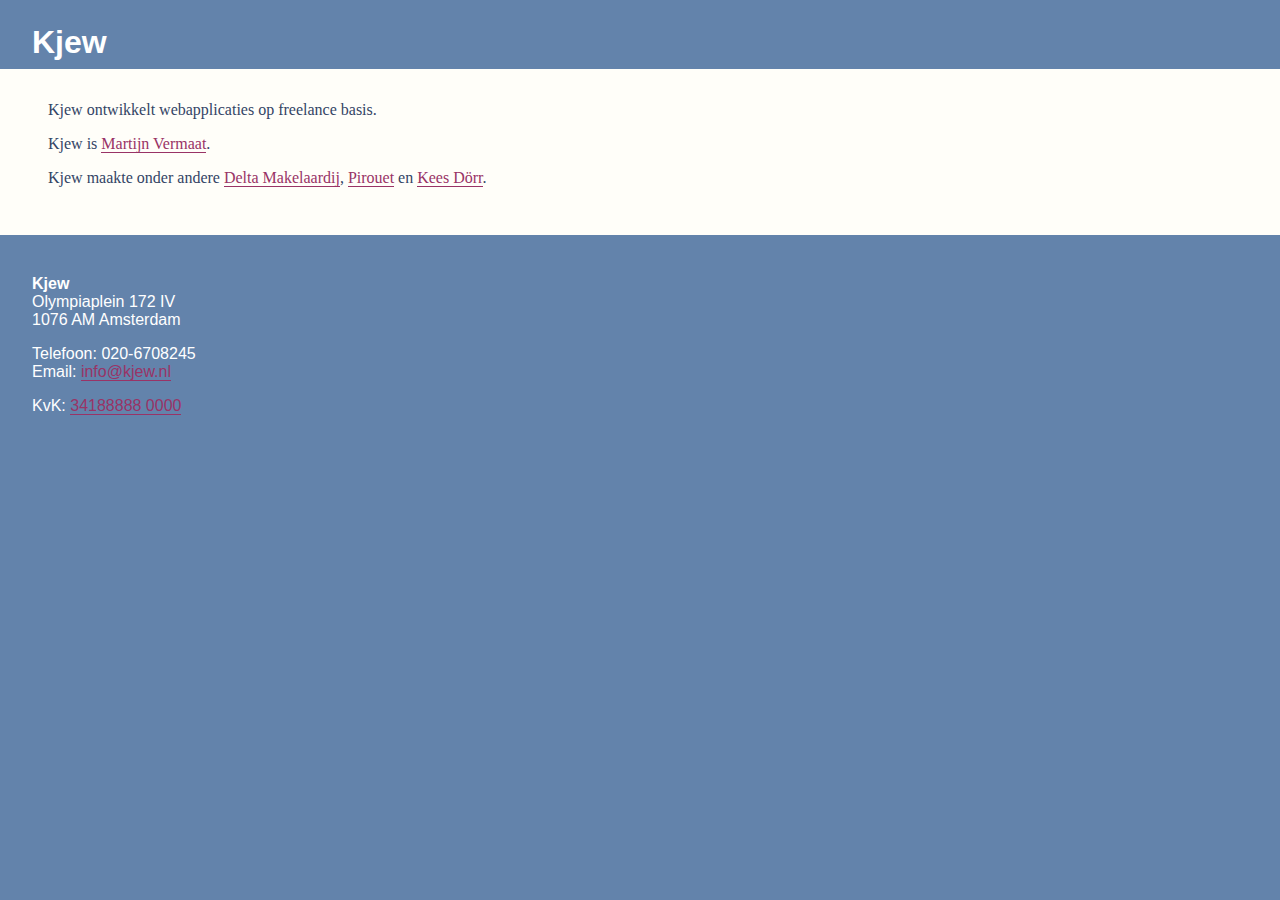
==== www/index.html @ 28c2b995 "New website for kjew.nl." ====
<!DOCTYPE HTML PUBLIC "-//W3C//DTD HTML 4.01//EN" "http://www.w3.org/TR/html4/strict.dtd">

<html>

<head>
    <title>Kjew</title>
    <link rel="stylesheet" type="text/css" media="screen" href="css/screen.css">
    <link rel="stylesheet" type="text/css" media="screen" href="css/screen-why.css" title="whytheluckystiff">
    <link rel="alternate stylesheet" type="text/css" media="screen" href="css/screen-ubuntu.css" title="Ubuntu colors">
    <link rel="alternate stylesheet" type="text/css" media="screen" href="css/screen-bow.css" title="Zwart op wit">
    <link rel="alternate stylesheet" type="text/css" media="screen" href="css/screen-wob.css" title="Wit op zwart">
    <link rel="stylesheet" type="text/css" media="print" href="css/print.css">
</head>


<body id="kjew-nl">

<div id="page-header">
<h1>Kjew</h1>
</div>

<div id="page-content">

<p>
Kjew ontwikkelt webapplicaties op freelance basis.
</p>

<p>
Kjew is <a href="http://www.cs.vu.nl/~mvermaat/">Martijn Vermaat</a>.
</p>

<p>
Kjew maakte onder andere <a href="http://www.deltamakelaardij.nl/">Delta
Makelaardij</a>, <a href="http://www.pirouet-antiek.nl/">Pirouet</a> en
<a href="http://kdmakelaardij.nl/">Kees Dörr</a>.
</p>

</div>

<div id="page-footer">
<p>
<strong>Kjew</strong><br>
Olympiaplein 172 IV<br>
1076 AM Amsterdam
</p>

<p>
Telefoon: 020-6708245<br>
Email: <a href="mailto:info@kjew.nl">info@kjew.nl</a>
</p>

<p>
KvK: <a href="https://server.db.kvk.nl/TST-BIN/FU/TSWS001@?BUTT=341888880000">34188888 0000</a>
</p>
</div>

</body>


</html>
---- www/css/screen.css ----
/* Default CSS2 document for vu-website */


html {
    margin              :   0;
    padding             :   0;
    font-family         :   'Lucida Grande', Verdana, Geneva, Lucida, Helvetica, sans-serif;
}


body {
    margin              :   0;
    padding             :   0;
}


#page-header {
    padding             :   1.5em 2em 0.5em 2em;
}


#breadcrumbs {
    margin-bottom       :   0;
    font-size           :   0.8em;
}


h1 {
    margin              :   0;
    padding             :   0;
}


#page-content {
    padding             :   1em 20% 2em 3em;
    font-family         :   Georgia, Palatino, Times, serif;
}


h2, h3, h4, h5 {
    margin-left         :   -1em;
    font-family         :   'Lucida Grande', Verdana, Geneva, Lucida, Helvetica, sans-serif;
}


.content-date {
    margin-left         :   -1em;
    font-size           :   0.9em;
    font-family         :   'Lucida Grande', Verdana, Geneva, Lucida, Helvetica, sans-serif;
}


pre, code {
    font-family         :   monospace;
}


pre {
    padding             :   1em;
    overflow            :   auto;
}


#page-footer {
    padding             :   1.5em 2em 1.5em 2em;
}


#page-footer h2 {
    font-size           :   1em;
}


#navigation {
    margin-bottom       :   0;
    font-size           :   0.8em;
}


a.external:after {
    content             :   " !"; /*" (!)";*/
    font-size           :   0.6em;
    vertical-align      :   top;
}


pre a.external:after {
    display             :   none;
}


dt {
    font-weight         :   bold;
}


dd {
    margin-bottom       :   0.2em;
}


a[hreflang='nl']:after {
    content             :   " NL"; /*" (Dutch)";*/
    font-size           :   0.6em;
    vertical-align      :   top;
}


.xnav {
    display             :   none;
}


img {
/*
    border              :   solid 1px black;
*/
    border              :   none;
}
---- www/css/screen-why.css ----
/* Ubuntu colors CSS2 document for vu-website */


html {
    background          :   #6383ab;
}


pre, code {
    background          :   #f9f9ff;
}


#page-content {
    background          :   #fffef9;
}


html,
#breadcrumbs a:hover,
#navigation a:hover {
    color               :   #fff;
}


/*
   This one and the previous rule cannot be
   combined, because IE won't recognize the
   last two selectors and discard the entire
   rule.
*/
a.external:after,
a[hreflang='nl']:after {
    color               :   #334465;
}


pre,
code,
#page-content {
    color               :   #334465;
}


a {
    color               :   #936;
    text-decoration     :   none;
    border-bottom       :   solid 1px #936;
}


#breadcrumbs a,
#navigation a {
    color               :   #334465;
}


a:hover {
    background-color    :   #e6edf3;
}


#breadcrumbs a:hover,
#navigation a:hover {
    background-color    :   transparent;
    border-bottom       :   solid 1px #fff;
}


pre {
    border-top          :   solid 1px #334465;
    border-bottom       :   solid 2px #334465;
}
---- www/css/screen-ubuntu.css ----
/* Ubuntu colors CSS2 document for vu-website */


html {
    background          :   #01014f;
}


pre, code {
    background          :   #fff;
}


#page-content {
    background          :   #d9bb7a;
}


html,
#breadcrumbs a:hover,
#navigation a:hover {
    color               :   #fff;
}


/*
   This one and the previous rule cannot be
   combined, because IE won't recognize the
   last two selectors and discard the entire
   rule.
*/
a.external:after,
a[hreflang='nl']:after {
    color               :   #fff;
}


pre,
code,
#page-content {
    color               :   #01014f;
}


#breadcrumbs a,
#navigation a,
a {
    color               :   #ff360f;
}


a:hover {
    color               :   #fe9122;
}


pre {
    border-top          :   solid 1px #ff360f;
    border-bottom       :   solid 2px #ff360f;
}
---- www/css/screen-bow.css ----
/* Black on white CSS2 document for vu-website */


html {
    background          :   #fff;
    color               :   #000;
}


a:hover {
    color               :   #000;
}


#page-content {
    border-top          :   solid 2px #000;
    border-bottom       :   solid 2px #000;
}


pre, code {
    background          :   #eee;
}


pre {
    border              :   solid 1px #000;
}
---- www/css/screen-wob.css ----
/* White on black CSS2 document for vu-website */


html {
    background          :   #000;
    color               :   #fff;
}


a {
    color               :   #fff;
}


#page-content {
    border-top          :   solid 2px #fff;
    border-bottom       :   solid 2px #fff;
}


pre, code {
    background          :   #222;
}


pre {
    border              :   solid 1px #fff;
}
---- www/css/print.css ----
/* Print CSS2 document for vu-website */


body {
    background          :   #fff;
    color               :   #000;
    font-family         :   serif;
    font-size           :   0.8em;
    /* text-align          :   justify; */
}


h1, h2, h3, h4 {
    font-family         :   sans-serif;
}


pre, code {
    font-family         :   monospace;
}


pre {
    padding             :   0.8em;
    border              :   solid 2px #000;
}


a {
    color               :   #000;
    text-decoration     :   underline;
}


dt {
    font-weight         :   bold;
}


.content-date {
    margin-top          :   1em;
    font-size           :   0.9em;
}


.xnav,
#page-footer,
#breadcrumbs {
    display             :   none;
}
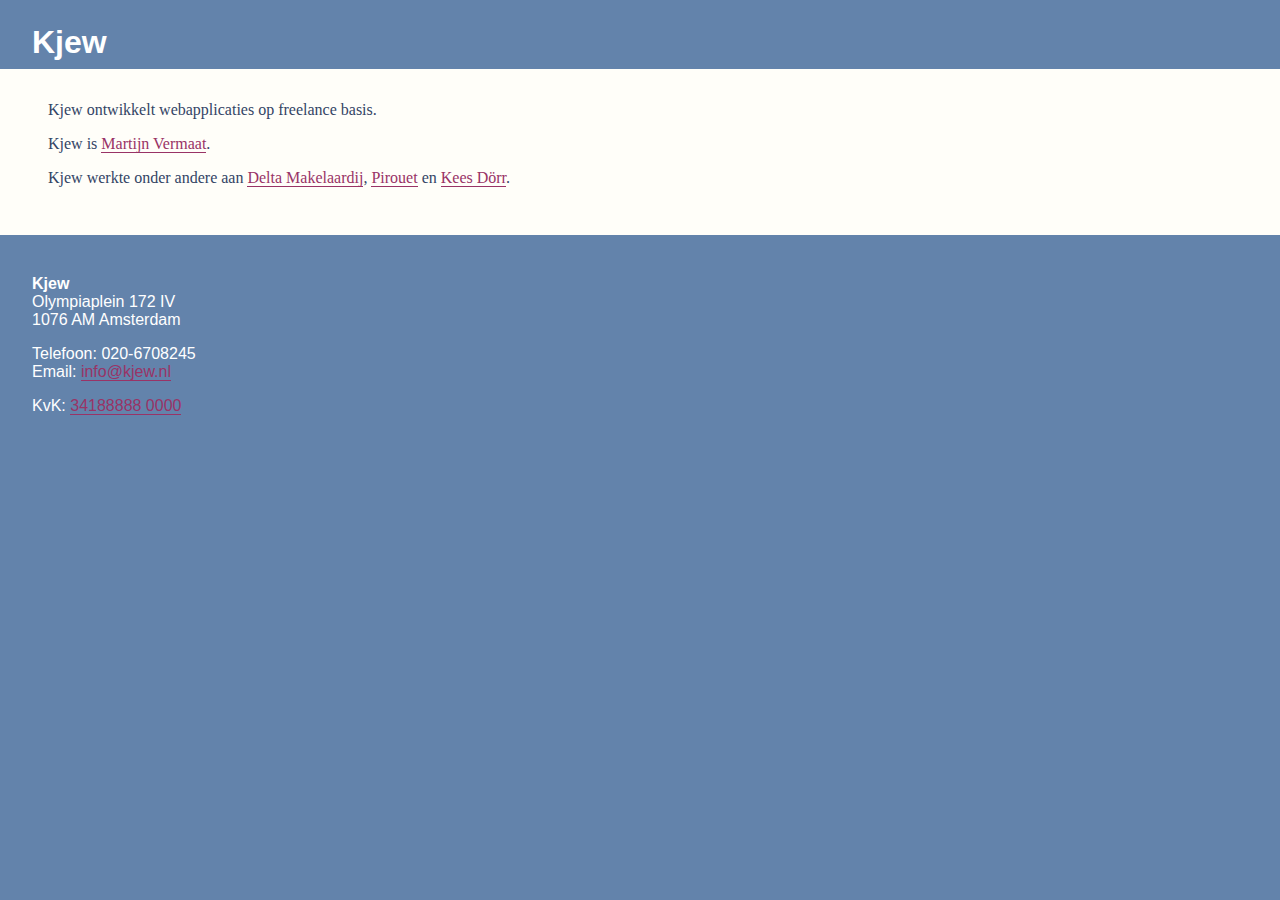
==== commit 08a7833b: "Kleine tekst aanpassing op voorpagina. Stylesheet links in 404 pagina aangepast. Subdomein a6.kjew.n" ====
--- a/www/index.html
+++ b/www/index.html
@@ -30,7 +30,7 @@
 </p>
 
 <p>
-Kjew maakte onder andere <a href="http://www.deltamakelaardij.nl/">Delta
+Kjew werkte onder andere aan <a href="http://www.deltamakelaardij.nl/">Delta
 Makelaardij</a>, <a href="http://www.pirouet-antiek.nl/">Pirouet</a> en
 <a href="http://kdmakelaardij.nl/">Kees Dörr</a>.
 </p>
